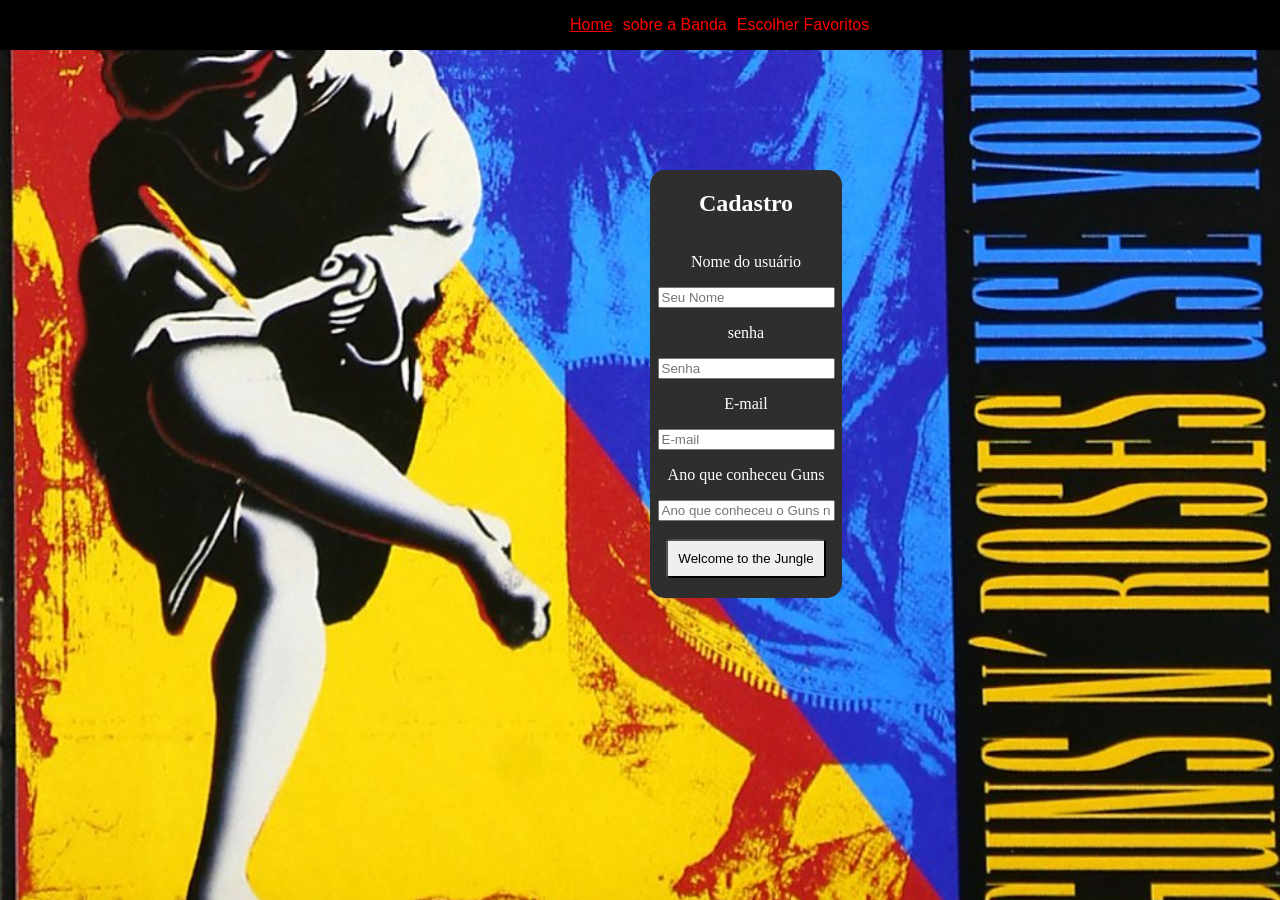
==== cadastroGNR.html @ b0892494 "Nova Atualização!!! Página home melhorada e página de login e cadastro  adicionadas" ====
<!DOCTYPE html>
<html lang="en">

<head>
    <meta charset="UTF-8">
    <meta name="viewport" content="width=device-width, initial-scale=1.0">
    <title>Document</title>
    <link rel="stylesheet" href="cadastroGNR.css">
</head>

<body>
    <header>
        <nav class="navbar">
            <div class="logo">
                <a style="color: inherit;" href="gunsnroses.html"><img width="100px"
                        src="https://logosmarcas.net/wp-content/uploads/2020/04/Guns-N-Roses-Logo-650x366.png"
                        alt=""></a>
            </div>
            <div class="tituloNav">
                <p style="color: red;"><a style="color: inherit;" href="gunsnroses.html">Home </a></p>
                <p style="color: red;">sobre a Banda </p>
                <p style="color: red;">Escolher Favoritos</p>
            </div>
        </nav>
    </header>

    <div class="card">
        <h2 style="color: white;">Cadastro</h3>
            <p style="color: white;">Nome do usuário</p>
            <input placeholder="Seu Nome" type="text" id="inputNome">
            <p style="color: white;">senha</p>
            <input type="password" placeholder="Senha" type="text" id="inputSenha">
            <p style="color: white;">E-mail</p>
            <input placeholder="E-mail" type="text" id="inputEmail">
            <p style="color: white;">Ano que conheceu Guns</p>
            <input placeholder="Ano que conheceu o Guns n' Roses" type="text" id="inputAno_conheceu"><br>
            <button onclick="cadastrar()" class="botaoCadastro">Welcome to the Jungle</button>
    </div>
</body>

</html>

<script>
// variaveis globais para armazenar valor
let senhaCadastrada = []
let emailCadastrado = []

    function cadastrar() {
        let senha = inputSenha.value
        let email = inputEmail.value
        let posicaoArroba = email.indexOf('@')
        let posicaoCom = email.indexOf('.com')
        


        // verifica a senha e com o que tá nos requisistos
        if (senha !== '' && senha.length >= 8 && senha !== senha.toUpperCase() && senha !== senha.toLowerCase() &&
        (senha.includes('!') || senha.includes('@') || senha.includes('#') ||
     senha.includes('$') || senha.includes('%') || senha.includes('&') || senha.includes('_'))
    ) {
    // coloca como se não existisse
    let existeSenha = false;
    
    // percorre a lista
    for (let contador = 0; contador < senhaCadastrada.length; i++) {
        // se tem é pq existe 
        if (senhaCadastrada[contador] == senha) {
            // muda pra true e quebra laço com break
            existeSenha = true;
            break; 
        }
    }

    // dps do for caso tenha passado  ileso adiciona na lista com push
    if (existeSenha) {
        alert('Senha já existe!')
    } else {
        senhaCadastrada.push(senha)
        alert('Senha é válida e foi cadastrada!')
    }
}
else{alert('Senha inválida')}








// verifica se E-mail é válido para fazer cadastro de acordo com os requisistos
if (email != '' && email.includes('@')
&& email.includes('.com') && posicaoArroba < posicaoCom && email.endsWith('.com'))
{
    // email como não existe
    let existeEmail = false
    
    // percorre a lista
    for(let contador = 0; contador <= emailCadastrado.length; contador++)
    {
        // se for igual em algum momemto é pq existe
        if(emailCadastrado[contador] == email)
        {
            //muda pra existe dá alerta e dá break que quebra o laço 
            existeEmail = true
            alert('Email já existe')
            break
        }
    }
    
    //após acabar o for vai pro if onde se caso fez toda lista e não está cadastrado, adiciona na lista com push
    if(existeEmail == false)
    {
        emailCadastrado.push(email)
        alert('E-mail cadastrado!')
    }
    
    
    
}
else(alert('E-mail inválido'))

}

/*

let senhaExiste = false;
for (let i = 0; i < senhaCadastrada.length; i++) {
    if (senhaCadastrada[i] === senha) {
        senhaExiste = true;
        break;
    }
}

if (!senhaExiste) {
    senhaCadastrada.push(senha);
    alert('Senha cadastrada com sucesso!');
} else {
    alert('Senha já existe!');
}

        
*/









/* // verifica se senha está válida para fazer cadastro de acordo com os requisistos
    if (senha != ''  && senha.length >= 8 && senha != senha.toUpperCase() && senha != senha.toLowerCase() && (
        senha.includes('!') || senha.includes('@') || senha.includes('#') || senha.includes('$') || senha.includes('%')
        || senha.includes('&') || senha.includes('_'))) 
        {
        for (let i = 0; i < senhaCadastrada.length; i++) {
        if (senhaCadastrada[i] == senha) {
        alert('Senha já existe!')
        break;
        }
        else{senhaCadastrada.push(senha)
            alert('Senha é Válida')}

        }
} 
*/
    
// if else pra verificar se é valida 
    //dps um for pra percorrer lista e se não existir adicionar na lista 
    
    
    // ou colocar esse alerta ou ir direto pra próxima página alert('Cadastro feito com sucesso!')
    /*
    lógica com for e vetor
    if !include
    faz cadastro
    push na lista
    else já existe
    */

    /*colocar pra verificar se tem mais de 8 caracteres e etc, pegar oq fizemos noi trabalho em grupo*/

    // deixar senha e confirmação de senha com ****
    // vetor/lista consigo colocar no BD pelos indices



    /*
    if (senha.length >= 8 && senha != '' && senha != senha.toUpperCase() && senha != senha.toLowerCase() &&
    senha.includes('!') || senha.includes('@') || senha.includes('#') || senha.includes('$') || senha.includes('%') || senha.includes('&') || senha.includes('_')) {
        alert('Senha válida')
        }
        else{alert('Senha inválida')}
        
        //verificação e-mail
        if(email != '' && email.includes('@') && email.includes('.com') && posicaoArroba < posicaoCom && email.endsWith('.com'))
        {alert('E-mail válido')}
        else{alert('E-mail inválido')}
        */

    /*
    /if(!senhaCadastrada.includes(senha) && !emailCadastrado.includes(email) 
    && senha != '' && email != '' && senha.length >= 8 && senha != senha.toUpperCase() && senha != senha.toLowerCase() &&
    senha.includes('!') || senha.includes('@') || senha.includes('#') || senha.includes('$') || senha.includes('%') 
    || senha.includes('&') || senha.includes('_') && email != '' && email.includes('@') && email.includes('.com') && posicaoArroba < posicaoCom && email.endsWith('.com'))
    {
    */
</script>
---- cadastroGNR.css ----
body
{
    background-image: url(GNR\ UYI.jpg);
    background-position: center;
    background-size: cover;
    margin: 0;
}

header
{
    display: flex;
    justify-content: flex-start;
    align-items: flex-start;
    width: 100%;
    background-color: black;
}
.navbar{
    display: flex;
    flex-direction: row;
    align-items: flex-end;
    justify-content: center;
    gap: 20px;
    font-family: Arial, Helvetica, sans-serif;
    
}
.tituloNav
{
display: flex;
margin-left: 550px;
gap: 10px;
}

.logo
{
    display: flex;
    flex-direction: row;
    justify-self: flex-start;
    align-self: flex-start;
}

.card
{
    background-color: #2e2e2e;
    display: flex;
    flex-direction: column;
    width: 15%;
    align-items: center;
    justify-content: center;
    margin-left: 650px;
    margin-top: 120px;
    padding-bottom: 20px;
    border-radius: 15px;
    border-color: gray;
}

.botaoCadastro
{
    border-radius: 6%;
    padding: 10px;
}
button:hover
{
    background-color: yellow;
    color: black;
    transform: scale(1.2);
}
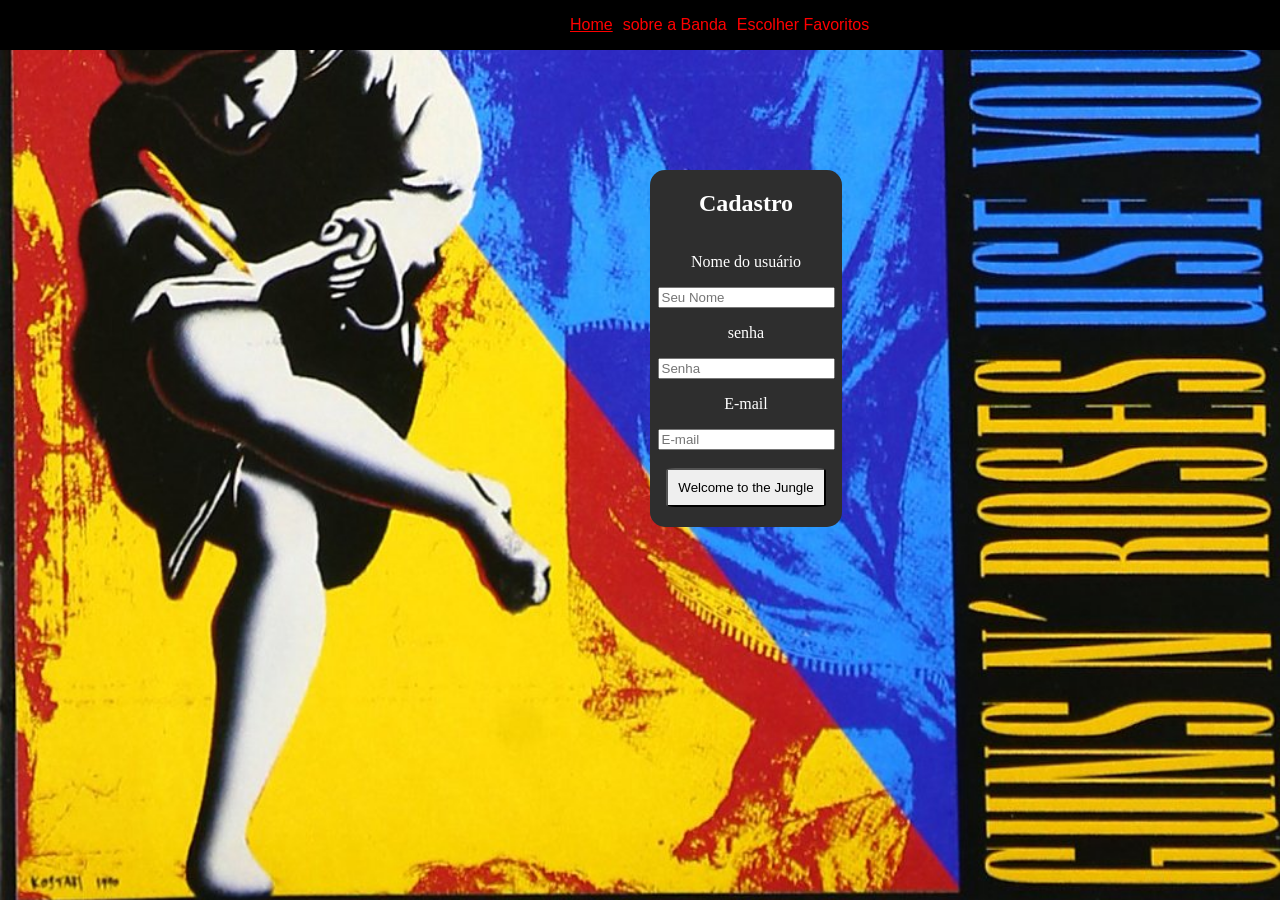
==== commit 6e639d9e: "Nova Atualização! Cadastro e Login funcionando Cadastro e Login funcionando com API funcionando e co" ====
--- a/cadastroGNR.html
+++ b/cadastroGNR.html
@@ -29,11 +29,9 @@
             <p style="color: white;">Nome do usuário</p>
             <input placeholder="Seu Nome" type="text" id="inputNome">
             <p style="color: white;">senha</p>
-            <input type="password" placeholder="Senha" type="text" id="inputSenha">
+            <input  placeholder="Senha" type="password" id="inputSenha">
             <p style="color: white;">E-mail</p>
-            <input placeholder="E-mail" type="text" id="inputEmail">
-            <p style="color: white;">Ano que conheceu Guns</p>
-            <input placeholder="Ano que conheceu o Guns n' Roses" type="text" id="inputAno_conheceu"><br>
+            <input placeholder="E-mail" type="text" id="inputEmail"><br>
             <button onclick="cadastrar()" class="botaoCadastro">Welcome to the Jungle</button>
     </div>
 </body>
@@ -45,82 +43,115 @@
 let senhaCadastrada = []
 let emailCadastrado = []
 
-    function cadastrar() {
-        let senha = inputSenha.value
-        let email = inputEmail.value
-        let posicaoArroba = email.indexOf('@')
-        let posicaoCom = email.indexOf('.com')
-        
-
-
-        // verifica a senha e com o que tá nos requisistos
-        if (senha !== '' && senha.length >= 8 && senha !== senha.toUpperCase() && senha !== senha.toLowerCase() &&
-        (senha.includes('!') || senha.includes('@') || senha.includes('#') ||
-     senha.includes('$') || senha.includes('%') || senha.includes('&') || senha.includes('_'))
-    ) {
-    // coloca como se não existisse
-    let existeSenha = false;
-    
-    // percorre a lista
-    for (let contador = 0; contador < senhaCadastrada.length; i++) {
-        // se tem é pq existe 
-        if (senhaCadastrada[contador] == senha) {
-            // muda pra true e quebra laço com break
-            existeSenha = true;
-            break; 
-        }
-    }
-
-    // dps do for caso tenha passado  ileso adiciona na lista com push
-    if (existeSenha) {
-        alert('Senha já existe!')
-    } else {
+function validaSenha(senha){
+    return (senha !== '' && senha.length >= 8 && senha !== senha.toUpperCase() && senha !== senha.toLowerCase() &&
+    (senha.includes('!') || senha.includes('@') || senha.includes('#') || senha.includes('$') || senha.includes('%') || senha.includes('&') || senha.includes('_'))
+)
+}
+function validaEmail(email){
+    let posicaoArroba = email.indexOf('@')
+    let posicaoCom = email.indexOf('.com')
+    return (email != '' && email.includes('@')
+    && email.includes('.com') && posicaoArroba < posicaoCom && email.endsWith('.com'))
+}
+
+function cadastrar() {
+    let nome = inputNome.value
+    let senha = inputSenha.value
+    let email = inputEmail.value
+    
+
+    let senhaValida = false
+    let emailValido = false
+    let existeEmail = false
+    // verifica a senha e com o que tá nos requisistos
+    if (validaSenha(senha)){  
         senhaCadastrada.push(senha)
-        alert('Senha é válida e foi cadastrada!')
-    }
-}
-else{alert('Senha inválida')}
-
-
-
-
-
-
-
-
-// verifica se E-mail é válido para fazer cadastro de acordo com os requisistos
-if (email != '' && email.includes('@')
-&& email.includes('.com') && posicaoArroba < posicaoCom && email.endsWith('.com'))
-{
-    // email como não existe
-    let existeEmail = false
-    
-    // percorre a lista
-    for(let contador = 0; contador <= emailCadastrado.length; contador++)
+        senhaValida = true
+    }
+    else{alert('Senha inválida')}
+
+    // verifica se E-mail é válido para fazer cadastro de acordo com os requisistos
+    if (validaEmail(email))
+    {       
+        // percorre a lista
+        for(let contador = 0; contador < emailCadastrado.length; contador++)
+        {
+            // se for igual em algum momemto é pq existe
+            if(emailCadastrado[contador] == email)
+            {
+                //muda pra existe dá alerta e dá break que quebra o laço 
+                 existeEmail = true
+                alert('Email já existe')
+                break
+            }
+        }    
+        //após acabar o for vai pro if onde se caso fez toda lista e não está cadastrado, adiciona na lista com push
+        if(existeEmail == false)
+        {
+            emailCadastrado.push(email)
+            emailValido = true
+        }
+          
+    }
+    else(alert('E-mail inválido'))
+
+    if(senhaValida == true && emailValido == true)
     {
-        // se for igual em algum momemto é pq existe
-        if(emailCadastrado[contador] == email)
-        {
-            //muda pra existe dá alerta e dá break que quebra o laço 
-            existeEmail = true
-            alert('Email já existe')
-            break
-        }
-    }
-    
-    //após acabar o for vai pro if onde se caso fez toda lista e não está cadastrado, adiciona na lista com push
-    if(existeEmail == false)
-    {
-        emailCadastrado.push(email)
-        alert('E-mail cadastrado!')
-    }
-    
-    
-    
-}
-else(alert('E-mail inválido'))
-
-}
+
+    // Enviando o valor da nova input
+        fetch("http://localhost:8080/usuarios/cadastrar", {
+        method: "POST",
+        headers: {
+            "Content-Type": "application/json",
+        },
+        body: JSON.stringify({
+            // crie um atributo que recebe o valor recuperado aqui
+            // Agora vá para o arquivo routes/usuario.js
+            nomeServer: nome,
+            emailServer: email,
+            senhaServer: senha
+        }),
+        })
+        .then(function (resposta) {
+            console.log("resposta: ", resposta);
+
+            if (resposta.ok) {
+
+            alert('Cadastro realizado com sucesso! Redirecionando para tela de Login...')
+            
+
+            setTimeout(() => {
+                window.location = "loginGNR.html";
+            }, 2000);
+
+            
+            } else {
+            throw "Houve um erro ao tentar realizar o cadastro!";
+            }
+        })
+        .catch(function (resposta) {
+            console.log(`#ERRO: ${resposta}`);
+            
+        });
+
+        return false;
+
+
+
+    }
+    
+
+
+
+}
+
+
+
+
+
+
+
 
 /*
 
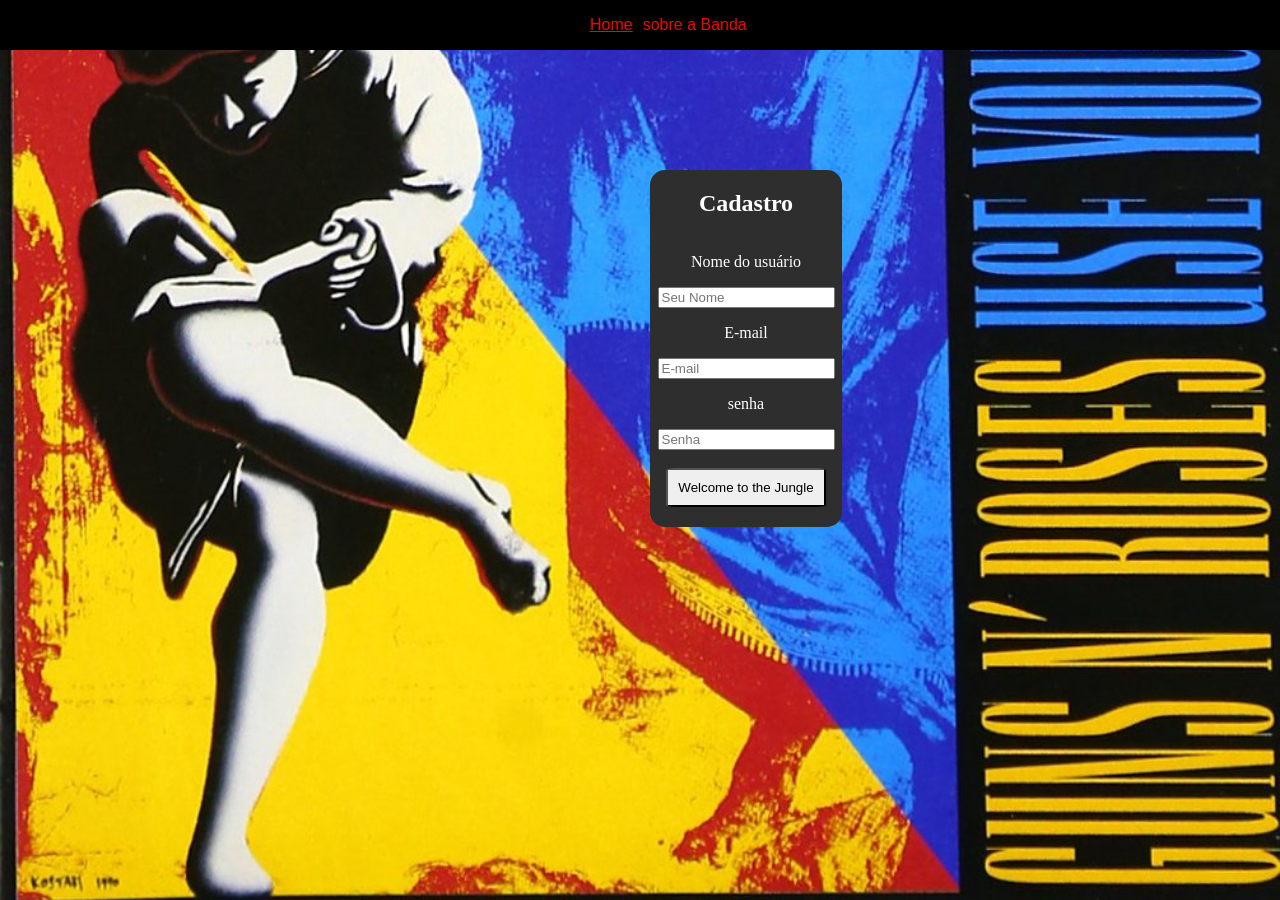
==== commit 2150c7ba: "Nova Atualização Dashboard 100% dinâmica e ajustes Dashboard  100% dinâmica, com os dois gráficos fu" ====
--- a/cadastroGNR.html
+++ b/cadastroGNR.html
@@ -12,14 +12,14 @@
     <header>
         <nav class="navbar">
             <div class="logo">
-                <a style="color: inherit;" href="gunsnroses.html"><img width="100px"
+                <a style="color: inherit;" href="index.html"><img width="100px"
                         src="https://logosmarcas.net/wp-content/uploads/2020/04/Guns-N-Roses-Logo-650x366.png"
                         alt=""></a>
             </div>
             <div class="tituloNav">
-                <p style="color: red;"><a style="color: inherit;" href="gunsnroses.html">Home </a></p>
+                <p style="color: red;"><a style="color: inherit;" href="index.html">Home </a></p>
                 <p style="color: red;">sobre a Banda </p>
-                <p style="color: red;">Escolher Favoritos</p>
+                
             </div>
         </nav>
     </header>
@@ -28,11 +28,11 @@
         <h2 style="color: white;">Cadastro</h3>
             <p style="color: white;">Nome do usuário</p>
             <input placeholder="Seu Nome" type="text" id="inputNome">
+            <p style="color: white;">E-mail</p>
+            <input placeholder="E-mail" type="text" id="inputEmail">
             <p style="color: white;">senha</p>
-            <input  placeholder="Senha" type="password" id="inputSenha">
-            <p style="color: white;">E-mail</p>
-            <input placeholder="E-mail" type="text" id="inputEmail"><br>
-            <button onclick="cadastrar()" class="botaoCadastro">Welcome to the Jungle</button>
+            <input  placeholder="Senha" type="password" id="inputSenha"><br>
+            <button onclick="cadastrar()" class="botaoCadastro"><span style="font-family: Impact, Haettenschweiler, 'Arial Narrow Bold', sans-serif;">Welcome to the Jungle</span></button>
     </div>
 </body>
 
--- a/cadastroGNR.css
+++ b/cadastroGNR.css
@@ -26,7 +26,7 @@
 .tituloNav
 {
 display: flex;
-margin-left: 550px;
+margin-left: 570px;
 gap: 10px;
 }
 
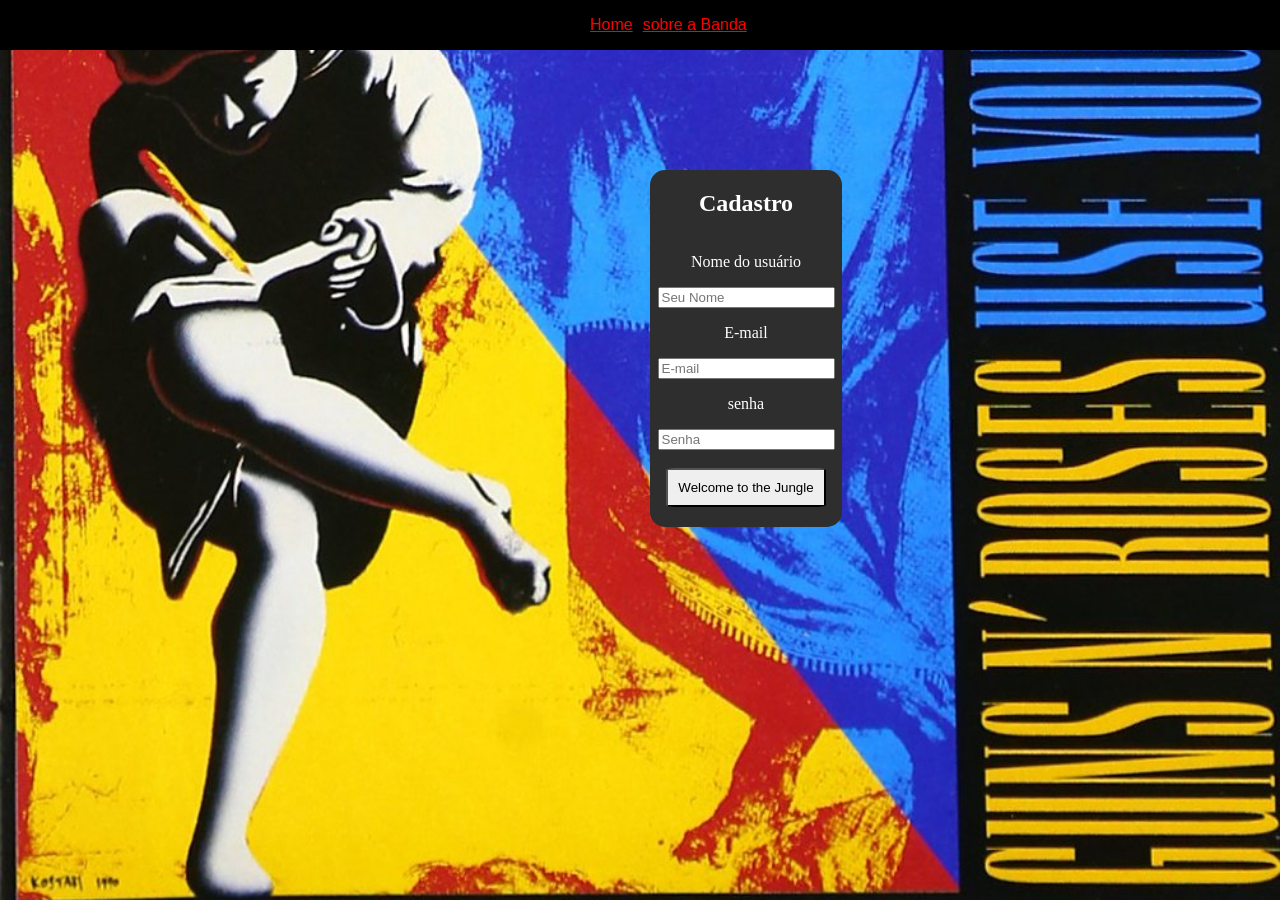
==== commit b786e56d: "Nova Atualização - Calculadora GNR & ajustes Foi adicionado a tela calculadora pra calcular quantos " ====
--- a/cadastroGNR.html
+++ b/cadastroGNR.html
@@ -18,7 +18,7 @@
             </div>
             <div class="tituloNav">
                 <p style="color: red;"><a style="color: inherit;" href="index.html">Home </a></p>
-                <p style="color: red;">sobre a Banda </p>
+                <p style="color: red;"><a style="color: inherit;" href="sobreBanda.html">sobre a Banda</a></p>
                 
             </div>
         </nav>
